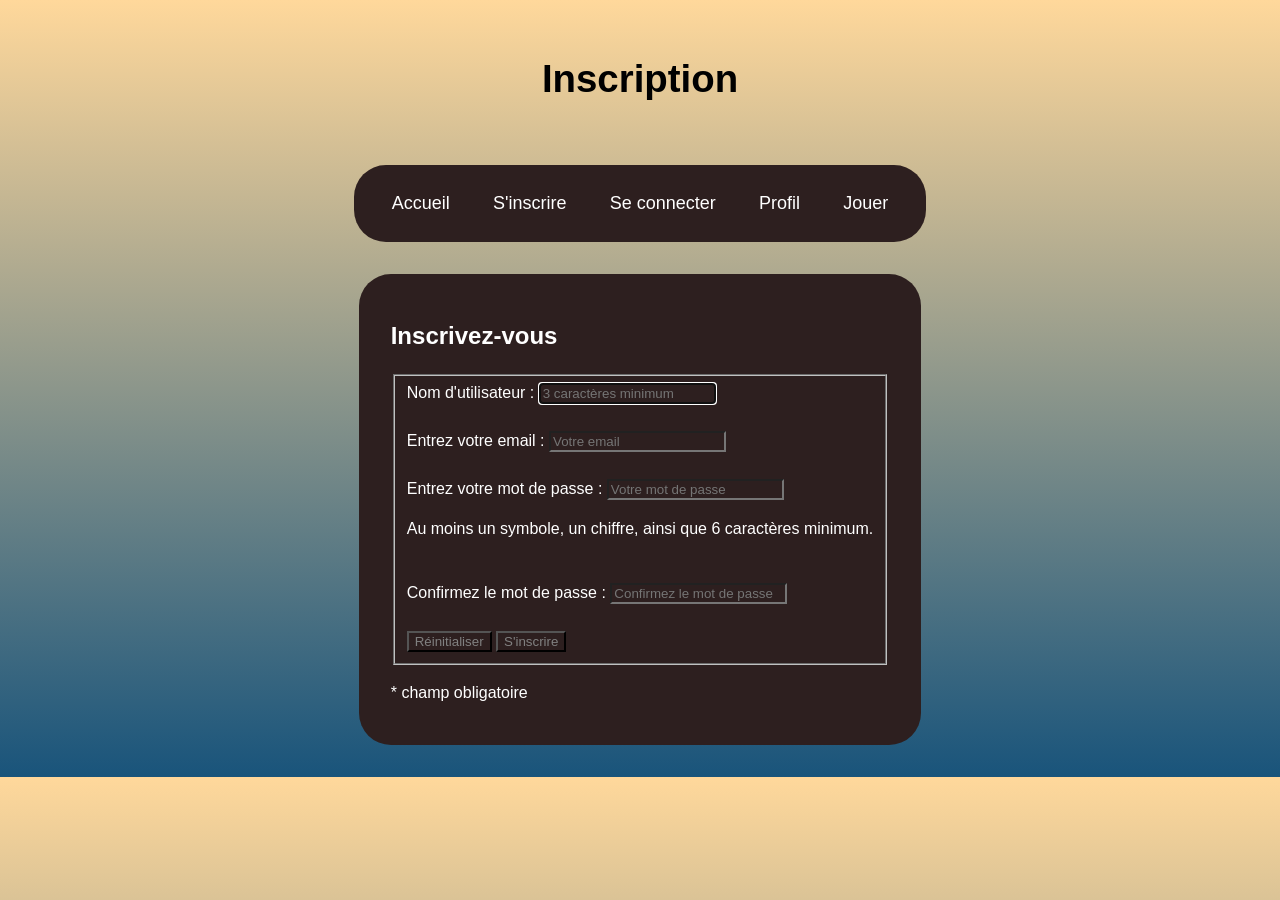
==== inscription.html @ b6bc16c0 "Adding the index html, the inscription html, the general style and styles for mobile and tablet" ====
<!doctype html>
<html lang="fr">
  <head>
    <meta charset="UTF-8" />
    <meta name="viewport" content="width=device-width, initial-scale=1.0" />
    <title>Jeu du Memory ENI</title>
    <link rel="stylesheet" href="css/style.css" />
    <link rel="stylesheet" href="css/mobile.css" />
    <link rel="stylesheet" href="css/tablet.css" />
    <script src="js/script.js" defer></script>
  </head>

  <body>
    <header>
      <h1>Inscription</h1>
    </header>

    <nav>
      <ul class="menu">
        <li><a href="index.html">Accueil</a></li>
        <li><a href="inscription.html">S'inscrire</a></li>
        <li><a href="connexion.html">Se connecter</a></li>
        <li><a href="profil.html">Profil</a></li>
        <li><a href="jouer.html">Jouer</a></li>
      </ul>
    </nav>

    <main>
      <section id="formulaire" class="box">
        <h2>Inscrivez-vous</h2>

        <form action="" method="post">
          <fieldset>
            <label for="nom">Nom d'utilisateur :</label>
            <input
              type="text"
              id="nom"
              name="nom"
              autofocus
              required
              placeholder="3 caractères minimum"
              pattern=".{3,}"
              title="Saisissez votre nom (3 caractères minimum)"
            />

            <br /><br />

            <label for="email">Entrez votre email :</label>
            <input
              type="email"
              id="email"
              name="email"
              placeholder="Votre email"
            />

            <br /><br />

            <label for="motdePasse">Entrez votre mot de passe :</label>
            <input
              type="password"
              id="motdePasse"
              name="motdePasse"
              pattern="(?=.*\d)(?=.*[a-z])(?=.*[A-Z]).{6,}"
              placeholder="Votre mot de passe"
              title="Au moins un symbole, un chiffre, ainsi que 6 caractères minimum."
            />
            <p>
              Au moins un symbole, un chiffre, ainsi que 6 caractères minimum.
            </p>
            <br />

            <label for="confirmermotdePasse"
              >Confirmez le mot de passe :
            </label>
            <input
              type="password"
              id="confirmermotdePasse"
              name="confirmermotdePasse"
              pattern="(?=.*\d)(?=.*[a-z])(?=.*[A-Z]).{6,}"
              placeholder="Confirmez le mot de passe"
            />
            <br />
            <br />
            <input type="reset" value="Réinitialiser" />
            <input type="submit" value="S'inscrire" />
          </fieldset>
        </form>
        <p>* champ obligatoire</p>
      </section>
    </main>

    <footer></footer>
  </body>
</html>
---- css/style.css ----
/*GLOBAL STYLE FOR E V E R T H I N G*/

* {
  box-sizing: border-box;
}

body {
  font-family: Arial, Helvetica, sans-serif;
  line-height: 1.5;
}

/*HEADER*/

header {
  text-align: center;
  padding: 1rem 1rem;
  font-size: larger;
}

/*NAV*/

ul.menu {
  width: fit-content; /*as wide as items*/
  max-width: 90%;
  margin: 1em auto;
  list-style-type: none;
  padding: 1em;
  background-color: rgb(45, 31, 31);
  display: flex;
  flex-direction: row;
  flex-wrap: wrap;
  justify-content: space-around;
  border-radius: 2em;
}

ul.menu li a {
  font-size: large;
  text-decoration: none;
  display: block;
  color: white;
  text-align: center;
  padding: 0.5em 1.2em;
}
ul.menu li a:hover {
  background-color: #a89c9c;
}

/* MAIN CONTENT */

main {
  width: 90%;
  max-width: 1200px;
  margin: 0 auto;
}

/* GAME RULES */

/*box is the class for every container though*/
.box {
  width: fit-content; /* as wide as the text needs... */
  max-width: min(90%, 40rem); /* ...but never wider than 40rem or the screen */
  margin: 2rem auto; /* centered on the page */
  padding: 1.5rem 2rem; /* equal air on both sides */

  text-align: left; /* no more ragged justified lines */
  color: white;
  background-color: rgb(45, 31, 31);
  border-radius: 2em;
}

#rules ul {
  padding-left: 1.2rem; /* a small, even indent for the bullets */
}

#rules img {
  display: block;
  width: min(100%, 20rem); /* up to 20rem wide, never wider than the box */
  height: auto;
  margin: 1.5rem auto; /* auto left and right = centered image */
}

/*FORM*/

input {
  color: grey;
  background-color: rgb(45, 31, 31);
}

/* BOARD */

#board {
  display: grid;
  grid-template-columns: repeat(4, minmax(0, 1fr));
  gap: 15px;
}

/* IMAGES */

img {
  max-width: 100%;
  height: auto;
}

body {
  background: #ffd89b; /* fallback for old browsers */
  background: -webkit-linear-gradient(
    to top,
    #19547b,
    #ffd89b
  ); /* Chrome 10-25, Safari 5.1-6 */
  background: linear-gradient(
    to top,
    #19547b,
    #ffd89b
  ); /* W3C, IE 10+/ Edge, Firefox 16+, Chrome 26+, Opera 12+, Safari 7+ */
}
---- css/mobile.css ----
/* MOBILE */

@media (max-width: 600px) {
  main {
    width: 95%;
  }

  #board {
    grid-template-columns: repeat(2, minmax(0, 1fr));
    gap: 10px;
  }

  header {
    padding: 1rem;
  }

  ul.menu li a {
    padding: 0.5em;
  }
}
---- css/tablet.css ----
/* TABLET */

@media (max-width: 900px) {
  #board {
    grid-template-columns: repeat(3, minmax(0, 1fr));
  }
}
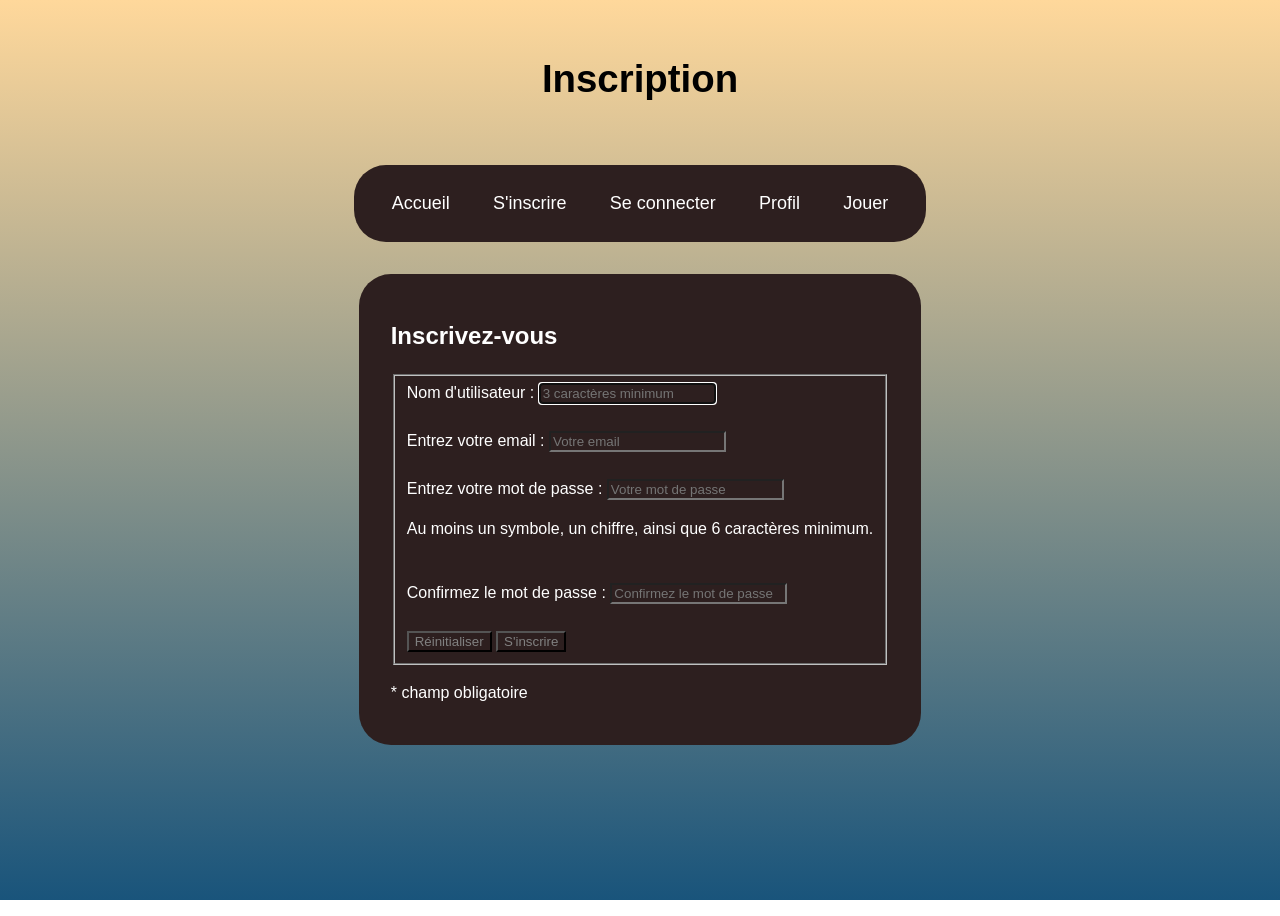
==== commit 9bb43496: "Adding the animation for the cards(CSS), and click behaviour, card states,  flipping cards, checking" ====
--- a/inscription.html
+++ b/inscription.html
@@ -5,8 +5,8 @@
     <meta name="viewport" content="width=device-width, initial-scale=1.0" />
     <title>Jeu du Memory ENI</title>
     <link rel="stylesheet" href="css/style.css" />
+    <link rel="stylesheet" href="css/tablet.css" />
     <link rel="stylesheet" href="css/mobile.css" />
-    <link rel="stylesheet" href="css/tablet.css" />
     <script src="js/script.js" defer></script>
   </head>
 
--- a/css/style.css
+++ b/css/style.css
@@ -94,6 +94,12 @@
   gap: 15px;
 }
 
+/*bigger box for the game because the initial box is smoll*/
+#game.box {
+  width: min(95%, 60rem);
+  max-width: none;
+}
+
 /* IMAGES */
 
 img {
@@ -113,4 +119,8 @@
     #19547b,
     #ffd89b
   ); /* W3C, IE 10+/ Edge, Firefox 16+, Chrome 26+, Opera 12+, Safari 7+ */
+  background-repeat: no-repeat;
+  background-attachment: fixed;
+  background-size: cover;
+  min-height: 100vh;
 }
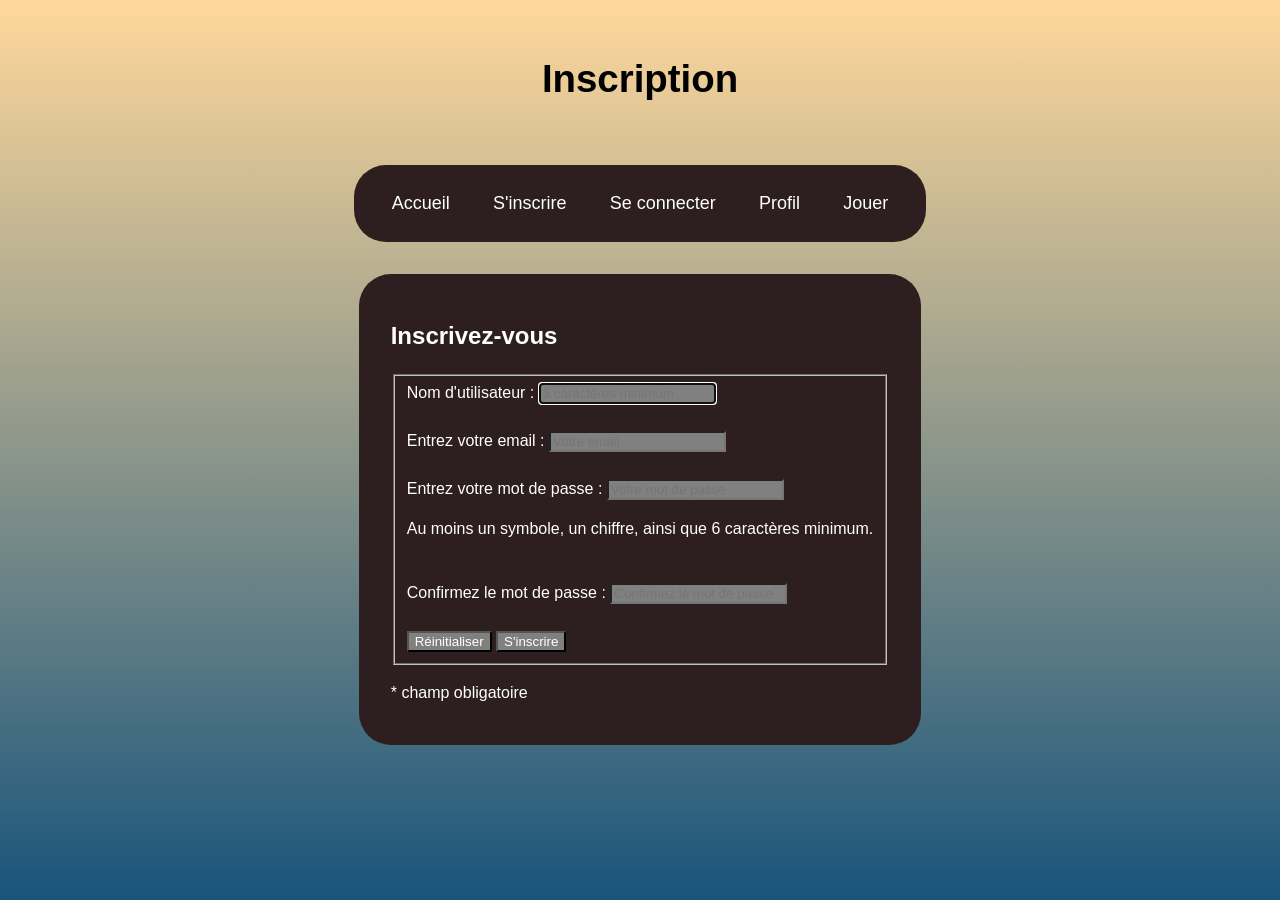
==== commit 0166eacc: "Creating seperate JS files for various html files" ====
--- a/inscription.html
+++ b/inscription.html
@@ -33,6 +33,7 @@
           <fieldset>
             <label for="nom">Nom d'utilisateur :</label>
             <input
+              class="form"
               type="text"
               id="nom"
               name="nom"
@@ -47,6 +48,7 @@
 
             <label for="email">Entrez votre email :</label>
             <input
+              class="form"
               type="email"
               id="email"
               name="email"
@@ -57,6 +59,7 @@
 
             <label for="motdePasse">Entrez votre mot de passe :</label>
             <input
+              class="form"
               type="password"
               id="motdePasse"
               name="motdePasse"
@@ -73,6 +76,7 @@
               >Confirmez le mot de passe :
             </label>
             <input
+              class="form"
               type="password"
               id="confirmermotdePasse"
               name="confirmermotdePasse"
@@ -81,8 +85,8 @@
             />
             <br />
             <br />
-            <input type="reset" value="Réinitialiser" />
-            <input type="submit" value="S'inscrire" />
+            <input id="resetForm" type="reset" value="Réinitialiser" />
+            <input id="validateForm" type="submit" value="S'inscrire" />
           </fieldset>
         </form>
         <p>* champ obligatoire</p>
--- a/css/style.css
+++ b/css/style.css
@@ -82,8 +82,8 @@
 /*FORM*/
 
 input {
-  color: grey;
-  background-color: rgb(45, 31, 31);
+  background-color: grey;
+  color: white;
 }
 
 /* BOARD */
@@ -98,6 +98,11 @@
 #game.box {
   width: min(95%, 60rem);
   max-width: none;
+}
+
+#btnReset {
+  color: grey;
+  background-color: rgb(45, 31, 31);
 }
 
 /* IMAGES */
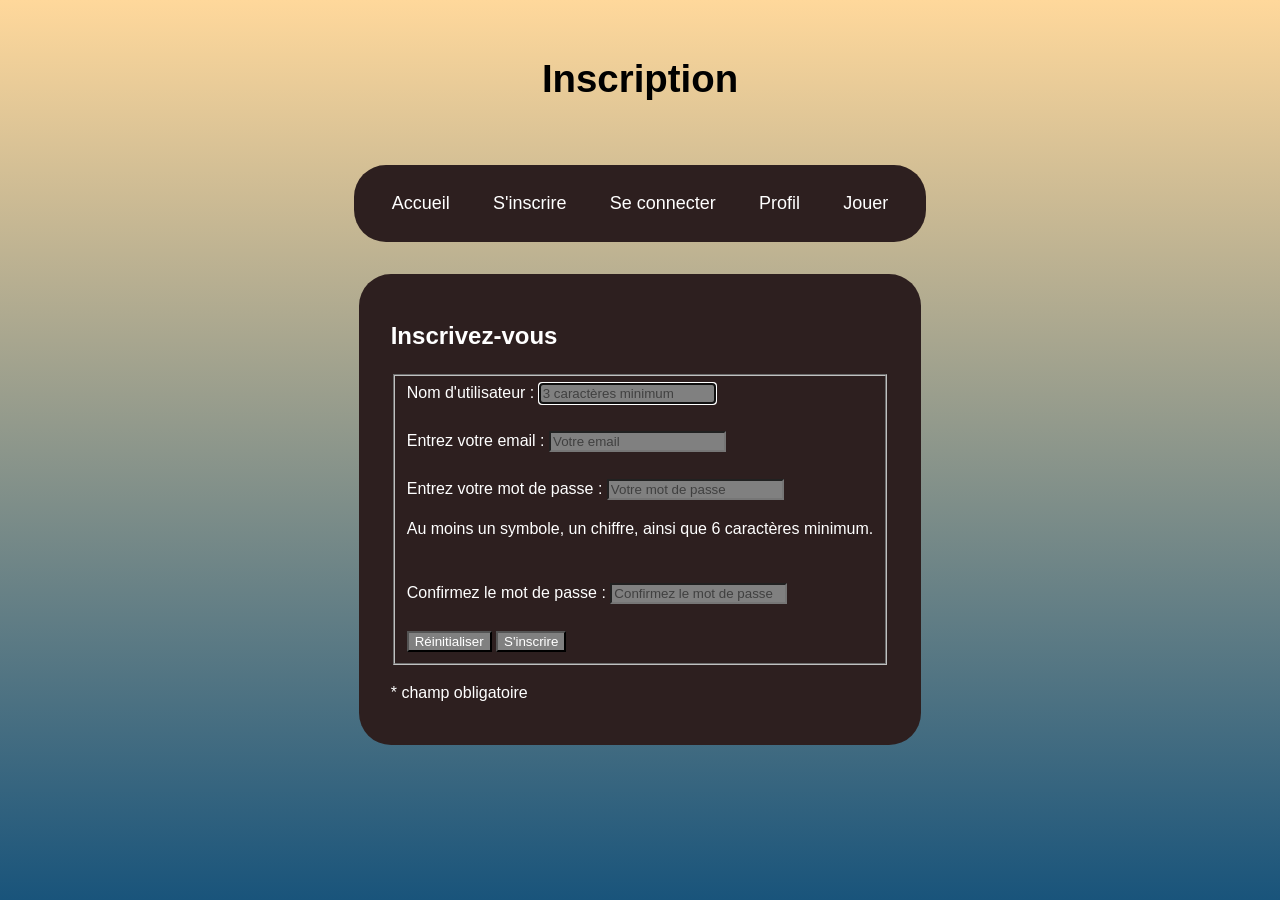
==== commit 8fd0a078: "Adding in scriptsubscribe the form behaviour for the password, and storing the user data in localSto" ====
--- a/inscription.html
+++ b/inscription.html
@@ -7,7 +7,7 @@
     <link rel="stylesheet" href="css/style.css" />
     <link rel="stylesheet" href="css/tablet.css" />
     <link rel="stylesheet" href="css/mobile.css" />
-    <script src="js/script.js" defer></script>
+    <script src="js/scriptsubscribe.js" defer></script>
   </head>
 
   <body>
@@ -29,7 +29,7 @@
       <section id="formulaire" class="box">
         <h2>Inscrivez-vous</h2>
 
-        <form action="" method="post">
+        <form id="form" action="" method="post">
           <fieldset>
             <label for="nom">Nom d'utilisateur :</label>
             <input
@@ -59,11 +59,12 @@
 
             <label for="motdePasse">Entrez votre mot de passe :</label>
             <input
+              required
               class="form"
               type="password"
               id="motdePasse"
               name="motdePasse"
-              pattern="(?=.*\d)(?=.*[a-z])(?=.*[A-Z]).{6,}"
+              pattern="^[0-9a-zA-Z@$!%*?&]{6,}$"
               placeholder="Votre mot de passe"
               title="Au moins un symbole, un chiffre, ainsi que 6 caractères minimum."
             />
@@ -80,7 +81,7 @@
               type="password"
               id="confirmermotdePasse"
               name="confirmermotdePasse"
-              pattern="(?=.*\d)(?=.*[a-z])(?=.*[A-Z]).{6,}"
+              pattern="^[0-9a-zA-Z@$!%*?&]{6,}$"
               placeholder="Confirmez le mot de passe"
             />
             <br />
--- a/css/style.css
+++ b/css/style.css
@@ -85,7 +85,10 @@
   background-color: grey;
   color: white;
 }
-
+input::placeholder {
+  opacity: 0.5;
+  color: black;
+}
 /* BOARD */
 
 #board {
